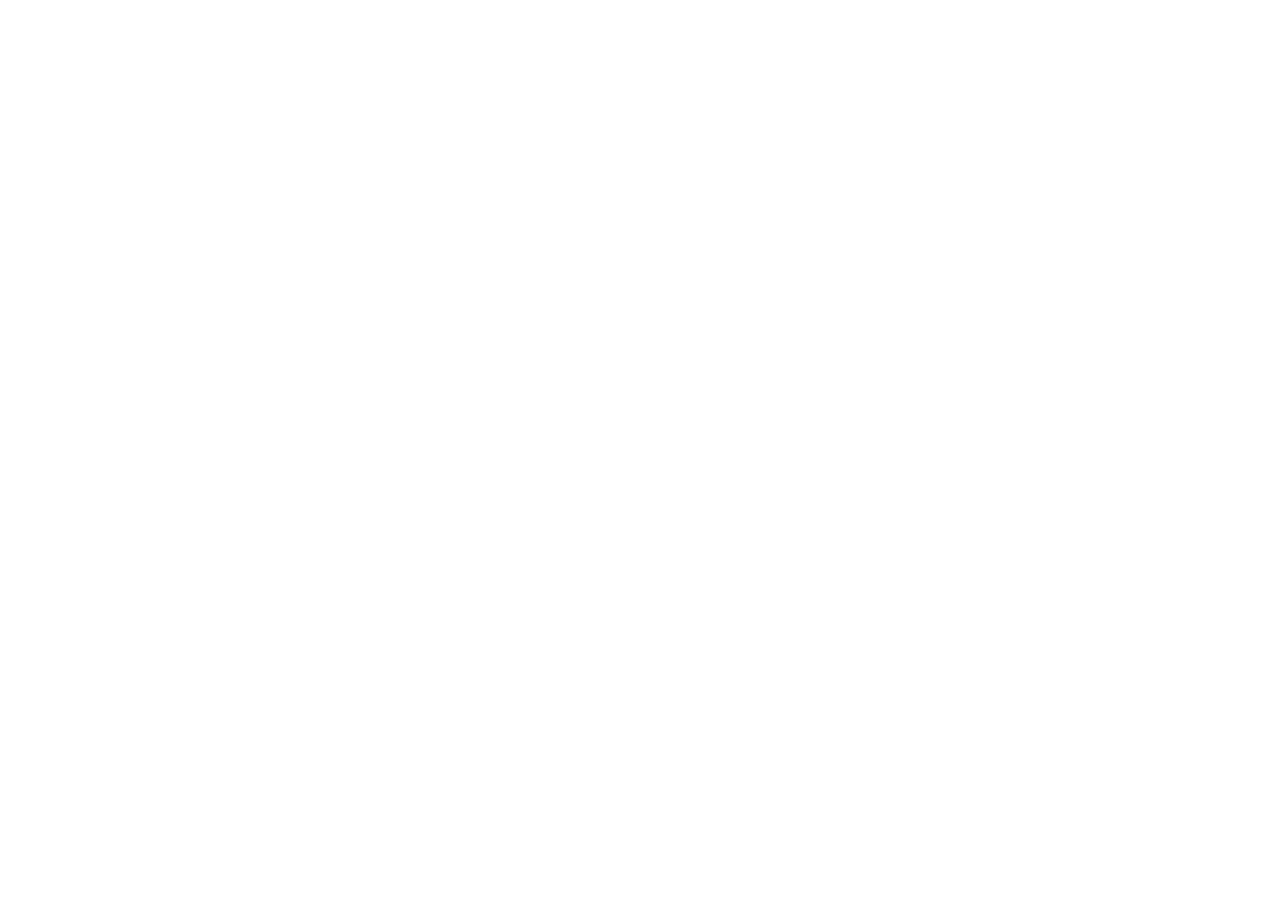
==== index.html @ d1b10ffe "first commit" ====
<!doctype html>
<html lang="en">
  <head>
    <meta charset="UTF-8" />
    <meta
      name="viewport"
      content="width=device-width, initial-scale=1.0, maximum-scale=1.0, user-scalable=no   "
    />
    <link rel="stylesheet" href="global.css" />
    <title>odin recipes</title>
  </head>
  <body></body>
</html>
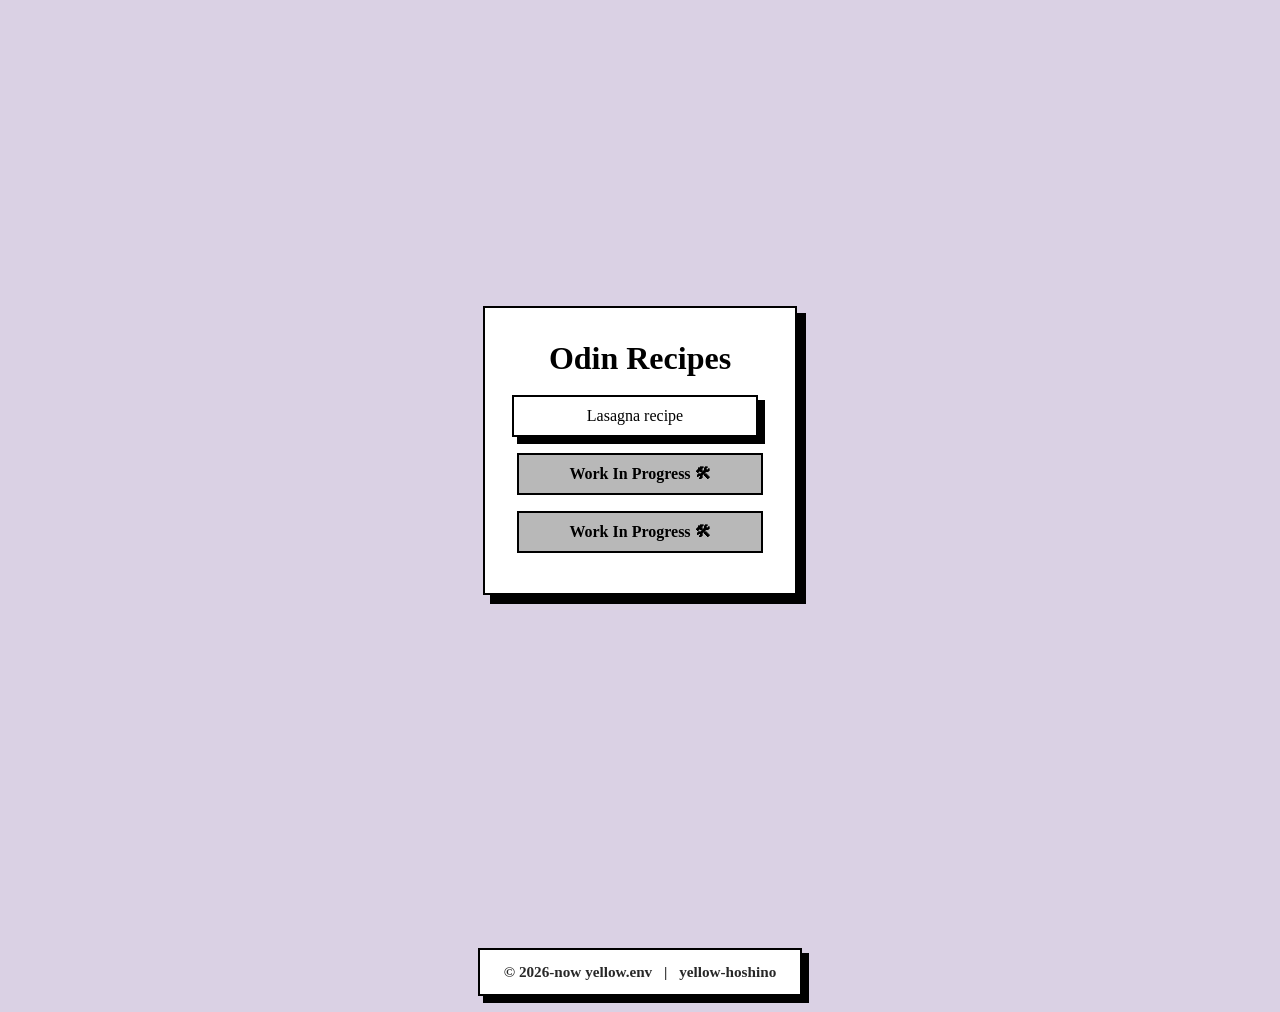
==== commit 087aee7f: "status: Completed" ====
--- a/index.html
+++ b/index.html
@@ -1,13 +1,68 @@
 <!doctype html>
 <html lang="en">
   <head>
+    <meta property="og:title" content="Odin Recipe - Yellow's Project" />
+    <meta property="og:description" content="Training Webiste." />
+    <meta
+      property="og:image"
+      content="https://i.ibb.co.com/DDQ1vq2v/014a1dd5-a38e-426d-bb8e-6ce949d57bc3.jpg"
+    />
+    <meta property="og:type" content="website" />
+
     <meta charset="UTF-8" />
     <meta
       name="viewport"
       content="width=device-width, initial-scale=1.0, maximum-scale=1.0, user-scalable=no   "
     />
-    <link rel="stylesheet" href="global.css" />
+    <link rel="stylesheet" href="./global.css" />
+    <link
+      rel="icon"
+      type="image/png"
+      href="https://www.theodinproject.com/favicon-32x32.png"
+      sizes="32x32"
+    />
+    <link
+      rel="icon"
+      type="image/png"
+      href="https://www.theodinproject.com/favicon-16x16.png"
+      sizes="16x16"
+    />
     <title>odin recipes</title>
   </head>
-  <body></body>
+  <body>
+    <main>
+      <div class="card">
+        <h1>Odin Recipes</h1>
+        <ul>
+          <li>
+            <a href="recipes/lasagna.html" class="avaliable">Lasagna recipe</a>
+          </li>
+          <li>
+            <a href="recipes/yourrecipe.html" class="wip"
+              >Work In Progress 🛠</a
+            >
+          </li>
+          <li>
+            <a href="recipes/yourrecipe.html" class="wip"
+              >Work In Progress 🛠</a
+            >
+          </li>
+        </ul>
+      </div>
+    </main>
+
+    <footer class="footer">
+      <p>
+        &copy; 2026-now <span>yellow.env</span>
+        <span class="divider">|</span>
+        yellow-hoshino
+      </p>
+    </footer>
+
+    <script>
+      document
+        .querySelector('meta[property="og:url"]')
+        .setAttribute("content", window.location.href);
+    </script>
+  </body>
 </html>
--- a/global.css
+++ b/global.css
@@ -0,0 +1,113 @@
+* {
+  margin: 0;
+  padding: 0;
+  box-sizing: border-box;
+}
+
+body {
+  background-color: rgb(218, 209, 228);
+}
+
+main {
+  margin: 0 auto;
+  display: flex;
+  flex-direction: column;
+  justify-content: center;
+  align-items: center;
+  min-height: 100vh;
+}
+
+ul {
+  list-style-type: none;
+  margin-top: 10px;
+}
+
+ul li {
+  display: flex;
+  flex-direction: column;
+  justify-content: center;
+  align-items: stretch;
+}
+
+ul li a {
+  text-decoration: none;
+  color: black;
+  display: block;
+  margin: 0.5rem 0;
+  align-items: center;
+}
+
+h1 {
+  align-items: center;
+  justify-content: center;
+  display: flex;
+}
+
+a {
+  border: 2px solid black;
+  padding: 10px 50px;
+  display: block;
+  box-shadow: 6px 6px 0 1px rgb(0, 0, 0);
+  transition:
+    box-shadow 0.2s ease-in-out,
+    transform 0.2s ease-in-out;
+  text-align: center;
+}
+
+.avaliable {
+  transform: translateX(-5px);
+}
+
+.avaliable:hover {
+  box-shadow: 0 0 0 0 rgb(0, 0, 0);
+  transform: translate(1px, 6px);
+}
+
+.card {
+  background-color: white;
+  box-shadow: 8px 8px 0 1px rgb(0, 0, 0);
+  border: 2px solid black;
+  padding: 2rem;
+}
+
+.wip {
+  box-shadow: 0 0 0 0 black;
+  font-weight: bolder;
+  background: rgb(184, 184, 184);
+}
+
+.wip:hover {
+  background: rgb(77, 0, 0);
+
+  color: white;
+}
+
+.footer {
+  margin-top: 2rem;
+  padding: 1rem;
+
+  display: flex;
+  justify-content: center;
+  align-items: center;
+
+  font-size: 0.95rem;
+  font-weight: 600;
+  color: rgb(40, 40, 40);
+}
+
+.footer p {
+  border: 2px solid black;
+  background: white;
+
+  padding: 0.8rem 1.5rem;
+
+  box-shadow: 6px 6px 0 1px rgb(0, 0, 0);
+}
+
+.footer span {
+  font-weight: 800;
+}
+
+.divider {
+  margin: 0 0.5rem;
+}
